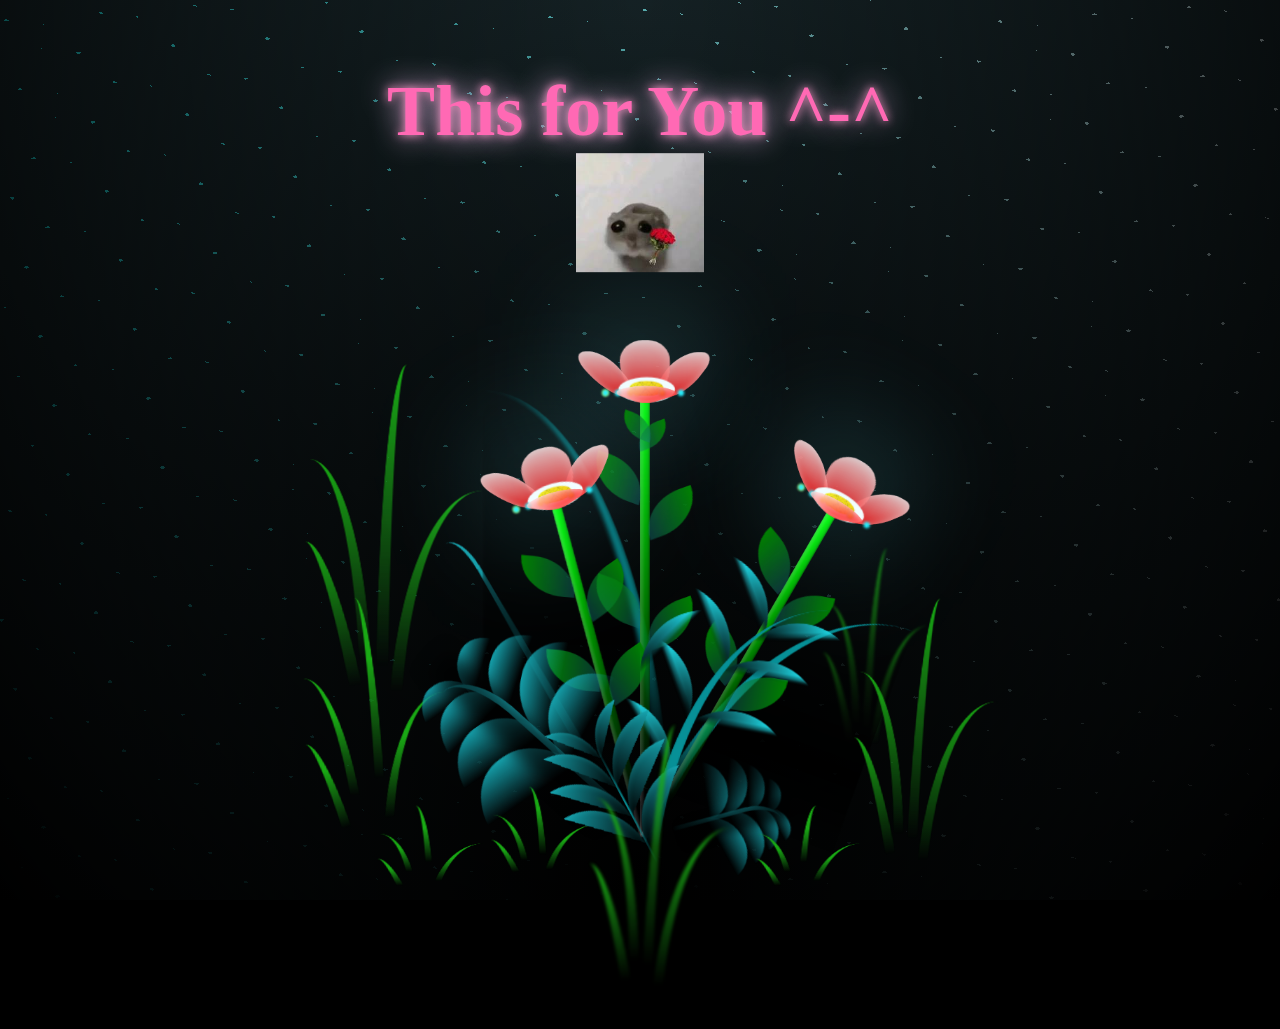
==== bunga.html @ 0c6e6a83 "langsungfinaljir" ====
<!DOCTYPE html>
<html>
<head>
  <title>fo yuh</title>
  <link rel="apple-touch-icon" sizes="180x180" href="images/apple-touch-icon.png">
  <link rel="icon" type="image/png" sizes="32x32" href="images/favicon-32x32.png">
  <link rel="icon" type="image/png" sizes="16x16" href="images/favicon-16x16.png">
  <link rel="stylesheet" href="bunga.css">
  <style>
    .text-neon {
    position: absolute;
    top: 20%;
    left: 50%;
    transform: translate(-50%, -50%);
    font-size: 8vmin;
    font-weight: bold;
    text-align: center;
    z-index: 1000;
    cursor: default; /* Mengatur cursor menjadi default */
    user-select: none;
}

.text-neon {
    position: absolute;
    top: 20%;
    left: 50%;
    transform: translate(-50%, -50%);
    font-size: 8vmin;
    font-weight: bold;
    text-align: center;
    z-index: 1000;
}

.text-neon span {
    color: #ff69b4;
    text-shadow: 0 0 10px #ff99cc, 0 0 30px #ffccff;
    animation: konslet-effect 6s infinite steps(1);
}

/* Random delay untuk setiap huruf agar lebih natural */
.text-neon span:nth-child(1) {
    animation-delay: 0.5s;
}

.text-neon span:nth-child(2) {
    animation-delay: 1s;
}

.text-neon span:nth-child(3) {
    animation-delay: 1.8s;
}

.text-neon span:nth-child(4) {
    animation-delay: 2.5s;
}

@keyframes konslet-effect {
    /* Awal, teks menyala stabil */
    0%, 30% { 
        opacity: 1; 
        text-shadow: 0 0 10px #ff99cc, 0 0 30px #ffccff; 
    }
    
    /* Konslet pertama */
    31%, 33% { 
        opacity: 0; 
        text-shadow: none; 
    }
    34%, 50% { 
        opacity: 1; 
        text-shadow: 0 0 10px #ff99cc, 0 0 30px #ffccff; 
    }
    
    /* Konslet kedua */
    51%, 53% { 
        opacity: 0; 
        text-shadow: none; 
    }
    54%, 80% { 
        opacity: 1; 
        text-shadow: 0 0 10px #ff99cc, 0 0 30px #ffccff; 
    }
    
    /* Waktu stabil, tanpa konslet */
    81%, 100% { 
        opacity: 1; 
        text-shadow: 0 0 15px #ff99cc, 0 0 30px #ffccff; 
    }
}


  #butterfly {
    height: 99.5%;
    width: 100%;
}
  </style>
  <style type="text/css">
    div {border:0px solid #FF0000;}

    .butterfly_wrapper
    {
      width:6px;
      height:6px;
      position:absolute;
      transition: all 0.05s ease-out;
    }

    .leftwings,.rightwings
    {
      position:absolute;
      width:50%;
      height:100%;
      top:0;
    }

    .leftwings
    {
      left:0;
    }

    .rightwings
    {
      right:0;
    }

    .perspective
    {
      position:relative;
      width:100%;
      height:50%;
      -webkit-perspective:100px;
      -webkit-perspective-origin:50% 50%;			
      perspective:200px;
      perspective-origin:50% 50%;
    }

    .upperwing, .lowerwing {
        /* Permalink - use to edit and share this gradient: http://colorzilla.com/gradient-editor/#FF4400+0,ff00e1+50,FF4400+100 */
        background: #2F4F7F; /* Warna biru tua untuk tema malam hari */
        background: -moz-radial-gradient(center, ellipse cover, #1A1D23 0%, #2F4F7F 50%, #1A1D23 100%); /* FF3.6-15 */
        background: -webkit-radial-gradient(center, ellipse cover, #1A1D23 0%,#2F4F7F 50%,#1A1D23 100%); /* Chrome10-25,Safari5.1-6 */
        background: radial-gradient(ellipse at center, #1A1D23 0%,#2F4F7F 50%,#1A1D23 100%); /* W3C, IE10+, FF16+, Chrome26+, Opera12+, Safari7+ */
        filter: progid:DXImageTransform.Microsoft.gradient( startColorstr='#2F4F7F', endColorstr='#2F4F7F',GradientType=1 ); /* IE6-9 fallback on horizontal gradient */
        -webkit-animation-duration: 0.3s;
        -webkit-animation-iteration-count: infinite;
        -webkit-animation-direction: alternate;
        animation-duration: 0.3s;
        animation-iteration-count: infinite;
        animation-direction: alternate;
        box-shadow: 0 0 1px #fff; /* Efek neon */
        border: 1px solid #fff;
    }
    .upperwing
    {
      position:absolute;
      width:100%;
      height:100%;
    }

    .upperwing_left
    {
      border-top-left-radius: 10%;
      border-top-right-radius: 80%;
      border-bottom-right-radius: 0%;
      border-bottom-left-radius: 30%;
      -webkit-transform-origin:100% 50%;
      transform-origin:100% 50%;
      -webkit-animation-name: movewing_left;
      animation-name: movewing_left;
    }

    .upperwing_right
    {
      border-top-left-radius: 80%;
      border-top-right-radius: 10%;
      border-bottom-right-radius: 30%;
      border-bottom-left-radius: 0%;
      -webkit-transform-origin:0% 50%;
      transform-origin:0% 50%;
      -webkit-animation-name: movewing_right;
      animation-name: movewing_right;
    }

    .lowerwing
    {
      position:absolute;
      top:0;
      width:80%;
      height:80%;
    }

    .lowerwing_left
    {
      right:0;
      border-top-left-radius: 30%;
      border-top-right-radius: 0%;
      border-bottom-right-radius: 80%;
      border-bottom-left-radius: 10%;
      -webkit-transform-origin:100% 50%;
      transform-origin:100% 50%;
      -webkit-animation-name: movewing_left;
      animation-name: movewing_left;
    }

    .lowerwing_right
    {
      left:0;
      border-top-left-radius: 0%;
      border-top-right-radius: 30%;
      border-bottom-right-radius: 10%;
      border-bottom-left-radius: 80%;
      -webkit-transform-origin:0% 50%;
      transform-origin:0% 50%;
      -webkit-animation-name: movewing_right;
      animation-name: movewing_right;
    }

    @-webkit-keyframes movewing_left{
      from {-webkit-transform:rotateX(0deg);}
      to {-webkit-transform:rotateY(65deg);}
    }
      
    @keyframes movewing_left{
      from {transform:rotateY(0deg);}
      to {transform:rotateY(65deg);}
    }

    @-webkit-keyframes movewing_right{
      from {-webkit-transform:rotateX(0deg);}
      to {-webkit-transform:rotateY(-65deg);}
    }
      
    @keyframes movewing_right{
      from {transform:rotateY(0deg);}
      to {transform:rotateY(-65deg);}
    }
  </style>
</head>

<body class="not-loaded">
  <div class="night"></div>
  <div class="text-neon">
      <span>This</span>
      <span>for</span>
      <span>You</span>
      <span>^-^</span>
      <img src="images/hamsternangis.jpg" alt="" style="width: 20%;">
    </div>
  <div class="flowers">
    <div class="flower flower--1">
      <div class="flower__leafs flower__leafs--1">
        <div class="flower__leaf flower__leaf--1"></div>
        <div class="flower__leaf flower__leaf--2"></div>
        <div class="flower__leaf flower__leaf--3"></div>
        <div class="flower__leaf flower__leaf--4"></div>
        

        <div class="flower__white-circle"></div>

        <div class="flower__light flower__light--1"></div>
        <div class="flower__light flower__light--2"></div>
        <div class="flower__light flower__light--3"></div>
        <div class="flower__light flower__light--4"></div>
        <div class="flower__light flower__light--5"></div>
        <div class="flower__light flower__light--6"></div>
        <div class="flower__light flower__light--7"></div>
        <div class="flower__light flower__light--8"></div>

      </div>
      <div class="flower__line">
        <div class="flower__line__leaf flower__line__leaf--1"></div>
        <div class="flower__line__leaf flower__line__leaf--2"></div>
        <div class="flower__line__leaf flower__line__leaf--3"></div>
        <div class="flower__line__leaf flower__line__leaf--4"></div>
        <div class="flower__line__leaf flower__line__leaf--5"></div>
        <div class="flower__line__leaf flower__line__leaf--6"></div>
      </div>
    </div>

    <div class="flower flower--2">
      <div class="flower__leafs flower__leafs--2">
        <div class="flower__leaf flower__leaf--1"></div>
        <div class="flower__leaf flower__leaf--2"></div>
        <div class="flower__leaf flower__leaf--3"></div>
        <div class="flower__leaf flower__leaf--4"></div>
        <div class="flower__white-circle"></div>

        <div class="flower__light flower__light--1"></div>
        <div class="flower__light flower__light--2"></div>
        <div class="flower__light flower__light--3"></div>
        <div class="flower__light flower__light--4"></div>
        <div class="flower__light flower__light--5"></div>
        <div class="flower__light flower__light--6"></div>
        <div class="flower__light flower__light--7"></div>
        <div class="flower__light flower__light--8"></div>

      </div>
      <div class="flower__line">
        <div class="flower__line__leaf flower__line__leaf--1"></div>
        <div class="flower__line__leaf flower__line__leaf--2"></div>
        <div class="flower__line__leaf flower__line__leaf--3"></div>
        <div class="flower__line__leaf flower__line__leaf--4"></div>
      </div>
    </div>

    <div class="flower flower--3">
      <div class="flower__leafs flower__leafs--3">
        <div class="flower__leaf flower__leaf--1"></div>
        <div class="flower__leaf flower__leaf--2"></div>
        <div class="flower__leaf flower__leaf--3"></div>
        <div class="flower__leaf flower__leaf--4"></div>
        <div class="flower__white-circle"></div>

        <div class="flower__light flower__light--1"></div>
        <div class="flower__light flower__light--2"></div>
        <div class="flower__light flower__light--3"></div>
        <div class="flower__light flower__light--4"></div>
        <div class="flower__light flower__light--5"></div>
        <div class="flower__light flower__light--6"></div>
        <div class="flower__light flower__light--7"></div>
        <div class="flower__light flower__light--8"></div>

      </div>
      <div class="flower__line">
        <div class="flower__line__leaf flower__line__leaf--1"></div>
        <div class="flower__line__leaf flower__line__leaf--2"></div>
        <div class="flower__line__leaf flower__line__leaf--3"></div>
        <div class="flower__line__leaf flower__line__leaf--4"></div>
      </div>
    </div>

    <div class="grow-ans" style="--d:1.2s">
      <div class="flower__g-long">
        <div class="flower__g-long__top"></div>
        <div class="flower__g-long__bottom"></div>
      </div>
    </div>

    <div class="growing-grass">
      <div class="flower__grass flower__grass--1">
        <div class="flower__grass--top"></div>
        <div class="flower__grass--bottom"></div>
        <div class="flower__grass__leaf flower__grass__leaf--1"></div>
        <div class="flower__grass__leaf flower__grass__leaf--2"></div>
        <div class="flower__grass__leaf flower__grass__leaf--3"></div>
        <div class="flower__grass__leaf flower__grass__leaf--4"></div>
        <div class="flower__grass__leaf flower__grass__leaf--5"></div>
        <div class="flower__grass__leaf flower__grass__leaf--6"></div>
        <div class="flower__grass__leaf flower__grass__leaf--7"></div>
        <div class="flower__grass__leaf flower__grass__leaf--8"></div>
        <div class="flower__grass__overlay"></div>
      </div>
    </div>

    <div class="growing-grass">
      <div class="flower__grass flower__grass--2">
        <div class="flower__grass--top"></div>
        <div class="flower__grass--bottom"></div>
        <div class="flower__grass__leaf flower__grass__leaf--1"></div>
        <div class="flower__grass__leaf flower__grass__leaf--2"></div>
        <div class="flower__grass__leaf flower__grass__leaf--3"></div>
        <div class="flower__grass__leaf flower__grass__leaf--4"></div>
        <div class="flower__grass__leaf flower__grass__leaf--5"></div>
        <div class="flower__grass__leaf flower__grass__leaf--6"></div>
        <div class="flower__grass__leaf flower__grass__leaf--7"></div>
        <div class="flower__grass__leaf flower__grass__leaf--8"></div>
        <div class="flower__grass__overlay"></div>
      </div>
    </div>

    <div class="grow-ans" style="--d:2.4s">
      <div class="flower__g-right flower__g-right--1">
        <div class="leaf"></div>
      </div>
    </div>

    <div class="grow-ans" style="--d:2.8s">
      <div class="flower__g-right flower__g-right--2">
        <div class="leaf"></div>
      </div>
    </div>

    <div class="grow-ans" style="--d:2.8s">
      <div class="flower__g-front">
        <div class="flower__g-front__leaf-wrapper flower__g-front__leaf-wrapper--1">
          <div class="flower__g-front__leaf"></div>
        </div>
        <div class="flower__g-front__leaf-wrapper flower__g-front__leaf-wrapper--2">
          <div class="flower__g-front__leaf"></div>
        </div>
        <div class="flower__g-front__leaf-wrapper flower__g-front__leaf-wrapper--3">
          <div class="flower__g-front__leaf"></div>
        </div>
        <div class="flower__g-front__leaf-wrapper flower__g-front__leaf-wrapper--4">
          <div class="flower__g-front__leaf"></div>
        </div>
        <div class="flower__g-front__leaf-wrapper flower__g-front__leaf-wrapper--5">
          <div class="flower__g-front__leaf"></div>
        </div>
        <div class="flower__g-front__leaf-wrapper flower__g-front__leaf-wrapper--6">
          <div class="flower__g-front__leaf"></div>
        </div>
        <div class="flower__g-front__leaf-wrapper flower__g-front__leaf-wrapper--7">
          <div class="flower__g-front__leaf"></div>
        </div>
        <div class="flower__g-front__leaf-wrapper flower__g-front__leaf-wrapper--8">
          <div class="flower__g-front__leaf"></div>
        </div>
        <div class="flower__g-front__line"></div>
      </div>
    </div>

    <div class="grow-ans" style="--d:3.2s">
      <div class="flower__g-fr">
        <div class="leaf"></div>
        <div class="flower__g-fr__leaf flower__g-fr__leaf--1"></div>
        <div class="flower__g-fr__leaf flower__g-fr__leaf--2"></div>
        <div class="flower__g-fr__leaf flower__g-fr__leaf--3"></div>
        <div class="flower__g-fr__leaf flower__g-fr__leaf--4"></div>
        <div class="flower__g-fr__leaf flower__g-fr__leaf--5"></div>
        <div class="flower__g-fr__leaf flower__g-fr__leaf--6"></div>
        <div class="flower__g-fr__leaf flower__g-fr__leaf--7"></div>
        <div class="flower__g-fr__leaf flower__g-fr__leaf--8"></div>
      </div>
    </div>

    <div class="long-g long-g--0">
      <div class="grow-ans" style="--d:3s">
        <div class="leaf leaf--0"></div>
      </div>
      <div class="grow-ans" style="--d:2.2s">
        <div class="leaf leaf--1"></div>
      </div>
      <div class="grow-ans" style="--d:3.4s">
        <div class="leaf leaf--2"></div>
      </div>
      <div class="grow-ans" style="--d:3.6s">
        <div class="leaf leaf--3"></div>
      </div>
    </div>

    <div class="long-g long-g--1">
      <div class="grow-ans" style="--d:3.6s">
        <div class="leaf leaf--0"></div>
      </div>
      <div class="grow-ans" style="--d:3.8s">
        <div class="leaf leaf--1"></div>
      </div>
      <div class="grow-ans" style="--d:4s">
        <div class="leaf leaf--2"></div>
      </div>
      <div class="grow-ans" style="--d:4.2s">
        <div class="leaf leaf--3"></div>
      </div>
    </div>

    <div class="long-g long-g--2">
      <div class="grow-ans" style="--d:4s">
        <div class="leaf leaf--0"></div>
      </div>
      <div class="grow-ans" style="--d:4.2s">
        <div class="leaf leaf--1"></div>
      </div>
      <div class="grow-ans" style="--d:4.4s">
        <div class="leaf leaf--2"></div>
      </div>
      <div class="grow-ans" style="--d:4.6s">
        <div class="leaf leaf--3"></div>
      </div>
    </div>

    <div class="long-g long-g--3">
      <div class="grow-ans" style="--d:4s">
        <div class="leaf leaf--0"></div>
      </div>
      <div class="grow-ans" style="--d:4.2s">
        <div class="leaf leaf--1"></div>
      </div>
      <div class="grow-ans" style="--d:3s">
        <div class="leaf leaf--2"></div>
      </div>
      <div class="grow-ans" style="--d:3.6s">
        <div class="leaf leaf--3"></div>
      </div>
    </div>

    <div class="long-g long-g--4">
      <div class="grow-ans" style="--d:4s">
        <div class="leaf leaf--0"></div>
      </div>
      <div class="grow-ans" style="--d:4.2s">
        <div class="leaf leaf--1"></div>
      </div>
      <div class="grow-ans" style="--d:3s">
        <div class="leaf leaf--2"></div>
      </div>
      <div class="grow-ans" style="--d:3.6s">
        <div class="leaf leaf--3"></div>
      </div>
    </div>

    <div class="long-g long-g--5">
      <div class="grow-ans" style="--d:4s">
        <div class="leaf leaf--0"></div>
      </div>
      <div class="grow-ans" style="--d:4.2s">
        <div class="leaf leaf--1"></div>
      </div>
      <div class="grow-ans" style="--d:3s">
        <div class="leaf leaf--2"></div>
      </div>
      <div class="grow-ans" style="--d:3.6s">
        <div class="leaf leaf--3"></div>
      </div>
    </div>

    <div class="long-g long-g--6">
      <div class="grow-ans" style="--d:4.2s">
        <div class="leaf leaf--0"></div>
      </div>
      <div class="grow-ans" style="--d:4.4s">
        <div class="leaf leaf--1"></div>
      </div>
      <div class="grow-ans" style="--d:4.6s">
        <div class="leaf leaf--2"></div>
      </div>
      <div class="grow-ans" style="--d:4.8s">
        <div class="leaf leaf--3"></div>
      </div>
    </div>

    <div class="long-g long-g--7">
      <div class="grow-ans" style="--d:3s">
        <div class="leaf leaf--0"></div>
      </div>
      <div class="grow-ans" style="--d:3.2s">
        <div class="leaf leaf--1"></div>
      </div>
      <div class="grow-ans" style="--d:3.5s">
        <div class="leaf leaf--2"></div>
      </div>
      <div class="grow-ans" style="--d:3.6s">
        <div class="leaf leaf--3"></div>
      </div>
    </div>
  </div>

  <script src="bunga.js"></script>
  <script>
    var kupuKupu = [];
    var x = 0;
    var y = 0;
    var size = 0;
    var rotation = 0;
    var transitiontimer;
    var wingtimer;
    var nexttimer;
    var mousePosition = {x: 0, y: 0};

    function flutter(vartimer, kupuKupuIndex) {
      var wrapper = kupuKupu[kupuKupuIndex];

      nexttimer = vartimer + (generaterandomno(-200, 200));
      nexttimer = (nexttimer < 1500 || nexttimer > 3000 ? 1500 : nexttimer);

      x += generaterandomno(-80, 80);
      y += generaterandomno(-80, 80);

      x = (x < 20 ? 30 : x);
      y = (y < 20 ? 30 : y);
      x = (x > 250 ? 240 : x);
      y = (y > 250 ? 240 : y);

      size += generaterandomno(-1, 3);
      size = (size < 6 ? 6 : size);
      size = (size > 12 ? 12 : size);

      rotation += generaterandomno(-10, 10);
      rotation = (rotation < -20 ? 0 : rotation);
      rotation = (rotation > 20 ? 0 : rotation);

      transitiontimer = generaterandomno(20, 50) / 10;

      wrapper.style.left = x + "px";
      wrapper.style.top = y + "px";
      wrapper.style.width = size + "px";
      wrapper.style.height = size + "px";
      wrapper.style.transform = "rotate(" + rotation + "deg)";
      wrapper.style.webkitTransform = "rotate(" + rotation + "deg)";
      wrapper.style.transition = "all " + transitiontimer + "s";
      wrapper.style.webkitTransition = "all " + transitiontimer + "s";

      wingtimer = generaterandomno(1, 5);
      var upperwings = wrapper.getElementsByClassName("upperwing");
      var lowerwings = wrapper.getElementsByClassName("lowerwing");

      for (var k = 0; k <= 1; k++) {
        upperwings[k].style.animationDuration = "0." + wingtimer + "s";
        upperwings[k].style.webkitAnimationDuration = "0." + wingtimer + "s";
        lowerwings[k].style.animationDuration = "0." + wingtimer + "s";
        lowerwings[k].style.webkitAnimationDuration = "0." + wingtimer + "s";
      }

      setTimeout(function() {
        flutter(nexttimer, kupuKupuIndex);
      }, vartimer);
    }

    function generaterandomno(varmin, varmax) {
      return Math.floor((Math.random() * (varmax - varmin + 1)) + varmin);
    }

    function initKupuKupu() {
      console.log("Kupu-kupu mulai dibuat!"); 
      for (var i = 0; i < 15; i++) {
        var kupuKupuWrapper = document.createElement("div");
        kupuKupuWrapper.className = "butterfly_wrapper";
        kupuKupuWrapper.style.position = "absolute";
        kupuKupuWrapper.style.left = generaterandomno(0, 300) + "px";
        kupuKupuWrapper.style.top = generaterandomno(0, 300) + "px";
        kupuKupuWrapper.style.width = generaterandomno(6, 12) + "px";
        kupuKupuWrapper.style.height = generaterandomno(6, 12) + "px";

        var leftWings = document.createElement("div");
        leftWings.className = "leftwings";

        var rightWings = document.createElement("div");
        rightWings.className = "rightwings";

        var upperWingLeft = document.createElement("div");
        upperWingLeft.className = "perspective";
        var upperWingLeftInner = document.createElement("div");
        upperWingLeftInner.className = "upperwing upperwing_left";
        upperWingLeft.appendChild(upperWingLeftInner);

        var lowerWingLeft = document.createElement("div");
        lowerWingLeft.className = "perspective";
        var lowerWingLeftInner = document.createElement("div");
        lowerWingLeftInner.className = "lowerwing lowerwing_left";
        lowerWingLeft.appendChild(lowerWingLeftInner);

        var upperWingRight = document.createElement("div");
        upperWingRight.className = "perspective";
        var upperWingRightInner = document.createElement ("div");
        upperWingRightInner.className = "upperwing upperwing_right";
        upperWingRight.appendChild(upperWingRightInner);

        var lowerWingRight = document.createElement("div");
        lowerWingRight.className = "perspective";
        var lowerWingRightInner = document.createElement("div");
        lowerWingRightInner.className = "lowerwing lowerwing_right";
        lowerWingRight.appendChild(lowerWingRightInner);

        leftWings.appendChild(upperWingLeft);
        leftWings.appendChild(lowerWingLeft);
        rightWings.appendChild(upperWingRight);
        rightWings.appendChild(lowerWingRight);

        kupuKupuWrapper.appendChild(leftWings);
        kupuKupuWrapper.appendChild(rightWings);
        document.querySelector(".night").appendChild(kupuKupuWrapper);
        kupuKupu.push(kupuKupuWrapper);
        flutter(1500, i);
      }
    }
    initKupuKupu();

    document.addEventListener("mousemove", function(event) {
      mousePosition.x = event.clientX;
      mousePosition.y = event.clientY;
    });

    function updateKupuKupu() {
      for (var i = 0; i < kupuKupu.length; i++) {
        var kupuKupuWrapper = kupuKupu[i];
        var x = mousePosition.x + Math.random() * 30 - 15;
        var y = mousePosition.y + Math.random() * 30 - 15;
        var dx = x - kupuKupuWrapper.offsetLeft;
        var dy = y - kupuKupuWrapper.offsetTop;
        var distance = Math.sqrt(dx * dx + dy * dy);
        var speed = distance /800; // kecepatan kupu-kupu

        kupuKupuWrapper.style.left = (kupuKupuWrapper.offsetLeft + dx / speed) + "px";
        kupuKupuWrapper.style.top = (kupuKupuWrapper.offsetTop + dy / speed) + "px";
      }
      requestAnimationFrame(updateKupuKupu);
    }

    updateKupuKupu();
  </script>
</body>
</html>
---- bunga.css ----
*,
*::after,
*::before {
  padding: 0;
  margin: 0;
  box-sizing: border-box;
}

:root {
  --dark-color: #000;
}

body {
  display: flex;
  align-items: flex-end;
  justify-content: center;
  min-height: 100vh;
  background-color: var(--dark-color);
  overflow: hidden;
  perspective: 1000px;
}

.night {
  position: fixed;
  left: 50%;
  top: 0;
  transform: translateX(-50%);
  width: 100%;
  height: 100%;
  background-image: radial-gradient(ellipse at top, transparent 0%, var(--dark-color)), radial-gradient(ellipse at bottom, var(--dark-color), rgba(145, 233, 255, 0.2)), repeating-linear-gradient(220deg, black 0px, black 19px, transparent 19px, transparent 22px), repeating-linear-gradient(189deg, black 0px, black 19px, transparent 19px, transparent 22px), repeating-linear-gradient(148deg, black 0px, black 19px, transparent 19px, transparent 22px), linear-gradient(90deg, #00fffa, #f0f0f0);
  display: flex;
  justify-content: center;
  align-items: center;
  flex-direction: column;
  overflow: hidden;
}

.flowers {
  position: fixed;
  transform: scale(0.7);
}

.flower {
  position: absolute;
  bottom: 10vmin;
  transform-origin: bottom center;
  z-index: 10;
  --fl-speed: 0.8s;
}
.flower--1 {
  animation: moving-flower-1 4s linear infinite;
}
.flower--1 .flower__line {
  height: 70vmin;
  animation-delay: 0.3s;
}
.flower--1 .flower__line__leaf--1 {
  animation: blooming-leaf-right var(--fl-speed) 1.6s backwards;
}
.flower--1 .flower__line__leaf--2 {
  animation: blooming-leaf-right var(--fl-speed) 1.4s backwards;
}
.flower--1 .flower__line__leaf--3 {
  animation: blooming-leaf-left var(--fl-speed) 1.2s backwards;
}
.flower--1 .flower__line__leaf--4 {
  animation: blooming-leaf-left var(--fl-speed) 1s backwards;
}
.flower--1 .flower__line__leaf--5 {
  animation: blooming-leaf-right var(--fl-speed) 1.8s backwards;
}
.flower--1 .flower__line__leaf--6 {
  animation: blooming-leaf-left var(--fl-speed) 2s backwards;
}
.flower--2 {
  left: 50%;
  transform: rotate(30deg);
  animation: moving-flower-2 4s linear infinite;
}
.flower--2 .flower__line {
  height: 60vmin;
  animation-delay: 0.8s;
}
.flower--2 .flower__line__leaf--1 {
  animation: blooming-leaf-right var(--fl-speed) 1.9s backwards;
}
.flower--2 .flower__line__leaf--2 {
  animation: blooming-leaf-right var(--fl-speed) 1.7s backwards;
}
.flower--2 .flower__line__leaf--3 {
  animation: blooming-leaf-left var(--fl-speed) 1.5s backwards;
}
.flower--2 .flower__line__leaf--4 {
  animation: blooming-leaf-left var(--fl-speed) 1.3s backwards;
}
.flower--3 {
  left: 50%;
  transform: rotate(-15deg);
  animation: moving-flower-3 4s linear infinite;
}
.flower--3 .flower__line {
  animation-delay: 0.9s;
}
.flower--3 .flower__line__leaf--1 {
  animation: blooming-leaf-right var(--fl-speed) 2.5s backwards;
}
.flower--3 .flower__line__leaf--2 {
  animation: blooming-leaf-right var(--fl-speed) 2.3s backwards;
}
.flower--3 .flower__line__leaf--3 {
  animation: blooming-leaf-left var(--fl-speed) 2.1s backwards;
}
.flower--3 .flower__line__leaf--4 {
  animation: blooming-leaf-left var(--fl-speed) 1.9s backwards;
}
.flower__leafs {
  position: relative;
  animation: blooming-flower 2s backwards;
}
.flower__leafs--1 {
  animation-delay: 1.1s;
}
.flower__leafs--2 {
  animation-delay: 1.4s;
}
.flower__leafs--3 {
  animation-delay: 1.7s;
}
.flower__leafs::after {
  content: "";
  position: absolute;
  left: 0;
  top: 0;
  transform: translate(-50%, -100%);
  width: 8vmin;
  height: 8vmin;
  background-color: #6bf0ff;
  filter: blur(10vmin);
}
.flower__leaf {
  position: absolute;
  bottom: 0;
  left: 50%;
  width: 8vmin;
  height: 11vmin;
  border-radius: 51% 49% 47% 53%/44% 45% 55% 69%;
  background-color: #ff0000; /* Ubah menjadi warna merah */
  background-image: linear-gradient(to top, #ff0000, #ffcccc); /* Ubah menjadi warna merah */
  transform-origin: bottom center;
  opacity: 0.9;
  box-shadow: inset 0 0 2vmin rgba(255, 255, 255, 0.5);
}
.flower__leaf--1 {
  transform: translate(-10%, 1%) rotateY(40deg) rotateX(-50deg);
}
.flower__leaf--2 {
  transform: translate(-50%, -4%) rotateX(40deg);
}
.flower__leaf--3 {
  transform: translate(-90%, 0%) rotateY(45deg) rotateX(50deg);
}
.flower__leaf--4 {
  width: 8vmin;
  height: 8vmin;
  transform-origin: bottom left;
  border-radius: 4vmin 10vmin 4vmin 4vmin;
  transform: translate(0%, 18%) rotateX(70deg) rotate(-43deg);
  background-image: linear-gradient(to top, #ff0000, #ffcccc); /* Ubah menjadi warna merah */
  z-index: 1;
  opacity: 0.8;
}
.flower__white-circle {
  position: absolute;
  left: -3.5vmin;
  top: -3vmin;
  width: 9vmin;
  height: 4vmin;
  border-radius: 50%;
  background-color: #fff;
}
.flower__white-circle::after {
  content: "";
  position: absolute;
  left: 50%;
  top: 45%;
  transform: translate(-50%, -50%);
  width: 60%;
  height: 60%;
  border-radius: inherit;
  background-image: repeating-linear-gradient(135deg, rgba(0, 0, 0, 0.03) 0px, rgba(0, 0, 0, 0.03) 1px, transparent 1px, transparent 12px), repeating-linear-gradient(45deg, rgba(0, 0, 0, 0.03) 0px, rgba(0, 0, 0, 0.03) 1px, transparent 1px, transparent 12px), repeating-linear-gradient(67.5deg, rgba(0, 0, 0, 0.03) 0px, rgba(0, 0, 0, 0.03) 1px, transparent 1px, transparent 12px), repeating-linear-gradient(135deg, rgba(0, 0, 0, 0.03) 0px, rgba(0, 0, 0, 0.03) 1px, transparent 1px, transparent 12px), repeating-linear-gradient(45deg, rgba(0, 0, 0, 0.03) 0px, rgba(0, 0, 0, 0.03) 1px, transparent 1px, transparent 12px), repeating-linear-gradient(112.5deg, rgba(0, 0, 0, 0.03) 0px, rgba(0, 0, 0, 0.03) 1px, transparent 1px, transparent 12px), repeating-linear-gradient(112.5deg, rgba(0, 0, 0, 0.03) 0px, rgba(0, 0, 0, 0.03) 1px, transparent 1px, transparent 12px), repeating-linear-gradient(45deg, rgba(0, 0, 0, 0.03) 0px, rgba(0, 0, 0, 0.03) 1px, transparent 1px, transparent 12px), repeating-linear-gradient(22.5deg, rgba(0, 0, 0, 0.03) 0px, rgba(0, 0, 0, 0.03) 1px, transparent 1px, transparent 12px), repeating-linear-gradient(45deg, rgba(0, 0, 0, 0.03) 0px, rgba(0, 0, 0, 0.03) 1px, transparent 1px, transparent 12px), repeating-linear-gradient(22.5deg, rgba(0, 0, 0, 0.03) 0px, rgba(0, 0, 0, 0.03) 1px, transparent 1px, transparent 12px), repeating-linear-gradient(135deg, rgba(0, 0, 0, 0.03) 0px, rgba(0, 0, 0, 0.03) 1px, transparent 1px, transparent 12px), repeating-linear-gradient(157.5deg, rgba(0, 0, 0, 0.03) 0px, rgba(0, 0, 0, 0.03) 1px, transparent 1px, transparent 12px), repeating-linear-gradient(67.5deg, rgba(0, 0, 0, 0.03) 0px, rgba(0, 0, 0, 0.03) 1px, transparent 1px, transparent 12px), repeating-linear-gradient(67.5deg, rgba(0, 0, 0, 0.03) 0px, rgba(0, 0, 0, 0.03) 1px, transparent 1px, transparent 12px), linear-gradient(90deg, #ffeb12, #ffce00);
}
.flower__line {
  height: 55vmin;
  width: 1.5vmin;
  background-image: linear-gradient(to left, rgba(0, 0, 0, 0.2), transparent, rgba(255, 255, 255, 0.2)), linear-gradient(to top, transparent 10%, #008000, #00ff00); /* Ubah menjadi warna hijau */
  box-shadow: inset 0 0 2px rgba(0, 0, 0, 0.5);
  animation: grow-flower-tree 4s backwards;
}
.flower__line__leaf {
  --w: 7vmin;
  --h: calc(var(--w) + 2vmin);
  position: absolute;
  top: 20%;
  left: 90%;
  width: var(--w);
  height: var(--h);
  border-top-right-radius: var(--h);
  border-bottom-left-radius: var(--h);
  background-image: linear-gradient(to top, rgba(20, 117, 122, 0.4), #008000); /* Ubah menjadi warna hijau */
}
.flower__line__leaf--1 {
  transform: rotate(70deg) rotateY(30deg);
}
.flower__line__leaf--2 {
  top: 45%;
  transform: rotate(70deg) rotateY(30deg);
}
.flower__line__leaf--3, .flower__line__leaf--4, .flower__line__leaf--6 {
  border-top-right-radius: 0;
  border-bottom-left-radius: 0;
  border-top-left-radius: var(--h);
  border-bottom-right-radius: var(--h);
  left: -460%;
  top: 12%;
  transform: rotate(-70deg) rotateY(30deg);
}
.flower__line__leaf--4 {
  top: 40%;
}
.flower__line__leaf--5 {
  top: 0;
  transform-origin: left;
  transform: rotate(70deg) rotateY(30deg) scale(0.6);
}
.flower__line__leaf--6 {
  top: -2%;
  left: -450%;
  transform-origin: right;
  transform: rotate(-70deg) rotateY(30deg) scale(0.6);
}
.flower__light {
  position: absolute;
  bottom: 0vmin;
  width: 1vmin;
  height: 1vmin;
  background-color: #fffb00;
  border-radius: 50%;
  filter: blur(0.2vmin);
  animation: light-ans 4s linear infinite backwards;
}
.flower__light:nth-child(odd) {
  background-color: #23f0ff;
}
.flower__light--1 {
  left: -2vmin;
  animation-delay: 1s;
}
.flower__light--2 {
  left: 3vmin;
  animation-delay: 0.5s;
}
.flower__light--3 {
  left: -6vmin;
  animation-delay: 0.3s;
}
.flower__light--4 {
  left: 6vmin;
  animation-delay: 0.9s;
}
.flower__light--5 {
  left: -1vmin;
  animation-delay: 1.5s;
}
.flower__light--6 {
  left: -4vmin;
  animation-delay: 3s;
}
.flower__light--7 {
  left: 3vmin;
  animation-delay: 2s;
}
.flower__light--8 {
  left: -6vmin;
  animation-delay: 3.5s;
}
.flower__grass {
  --c: #159faa;
  --line-w: 1.5vmin;
  position: absolute;
  bottom: 12vmin;
  left: -7vmin;
  display: flex;
  flex-direction: column;
  align-items: flex-end;
  z-index: 20;
  transform-origin: bottom center;
  transform: rotate(-48deg) rotateY(40deg);
}
.flower__grass--1 {
  animation: moving-grass 2s linear infinite;
}
.flower__grass--2 {
  left: 2vmin;
  bottom: 10vmin;
  transform: scale(0.5) rotate(75deg) rotateX(10deg) rotateY(-200deg);
  opacity: 0.8;
  z-index: 0;
  animation: moving-grass--2 1.5s linear infinite;
}
.flower__grass--top {
  width: 7vmin;
  height: 10vmin;
  border-top-right-radius: 100%;
  border-right: var(--line-w) solid var(--c);
  transform-origin: bottom center;
  transform: rotate(-2deg);
}
.flower__grass--bottom {
  margin-top: -2px;
  width: var(--line-w);
  height: 25vmin;
  background-image: linear-gradient(to top, transparent, var(--c));
}
.flower__grass__leaf {
  --size: 10vmin;
  position: absolute;
  width: calc(var(--size) * 2.1);
  height: var(--size);
  border-top-left-radius: var(--size);
  border-top-right-radius: var(--size);
  background-image: linear-gradient(to top, transparent, transparent 30%, var(--c));
  z-index: 100;
}
.flower__grass__leaf--1 {
  top: -6%;
  left: 30%;
  --size: 6vmin;
  transform: rotate(-20deg);
  animation: growing-grass-ans--1 2s 2.6s backwards;
}
@keyframes growing-grass-ans--1 {
  0% {
    transform-origin: bottom left;
    transform: rotate(-20deg) scale(0);
  }
}
.flower__grass__leaf--2 {
  top: -5%;
  left: -110%;
  --size: 6vmin;
  transform: rotate(10deg);
  animation: growing-grass-ans--2 2s 2.4s linear backwards;
}
@keyframes growing-grass-ans--2 {
  0% {
    transform-origin: bottom right;
    transform: rotate(10deg) scale(0);
  }
}
.flower__grass__leaf--3 {
  top: 5%;
  left: 60%;
  --size: 8vmin;
  transform: rotate(-18deg) rotateX(-20deg);
  animation: growing-grass-ans--3 2s 2.2s linear backwards;
}
@keyframes growing-grass-ans--3 {
  0% {
    transform-origin: bottom left;
    transform: rotate(-18deg) rotateX(-20deg) scale(0);
  }
}
.flower__grass__leaf--4 {
  top: 6%;
  left: -135%;
  --size: 8vmin;
  transform: rotate(2deg);
  animation: growing-grass-ans--4 2s 2s linear backwards;
}
@keyframes growing-grass-ans--4 {
  0% {
    transform-origin: bottom right;
    transform: rotate(2deg) scale(0);
  }
}
.flower__grass__leaf--5 {
  top: 20%;
  left: 60%;
  --size: 10vmin;
  transform: rotate(-24deg) rotateX(-20deg);
  animation: growing-grass-ans--5 2s 1.8s linear backwards;
}
@keyframes growing-grass-ans--5 {
  0% {
    transform-origin: bottom left;
    transform: rotate(-24deg) rotateX(-20deg) scale(0);
  }
}
.flower__grass__leaf--6 {
  top: 22%;
  left: -180%;
  --size: 10vmin;
  transform: rotate(10deg);
  animation: growing-grass-ans--6 2s 1.6s linear backwards;
}
@keyframes growing-grass-ans--6 {
  0% {
    transform-origin: bottom right;
    transform: rotate(10deg) scale(0);
  }
}
.flower__grass__leaf--7 {
  top: 39%;
  left: 70%;
  --size: 10vmin;
  transform: rotate(-10deg);
  animation: growing-grass-ans--7 2s 1.4s linear backwards;
}
@keyframes growing-grass-ans--7 {
  0% {
    transform-origin: bottom left;
    transform: rotate(-10deg) scale(0);
  }
}
.flower__grass__leaf--8 {
  top: 40%;
  left: -215%;
  --size: 11vmin;
  transform: rotate(10deg);
  animation: growing-grass-ans--8 2s 1.2s linear backwards;
}
@keyframes growing-grass-ans--8 {
  0% {
    transform-origin: bottom right;
    transform: rotate(10deg) scale(0);
  }
}
.flower__grass__overlay {
  position: absolute;
  top: -10%;
  right: 0%;
  width: 100%;
  height: 100%;
  background-color: rgba(0, 0, 0, 0.6);
  filter: blur(1.5vmin);
  z-index: 100;
}
.flower__g-long {
  --w: 2vmin;
  --h: 6vmin;
  --c: #159faa;
  position: absolute;
  bottom: 10vmin;
  left: -3vmin;
  transform-origin: bottom center;
  transform: rotate(-30deg) rotateY(-20deg);
  display: flex;
  flex-direction: column;
  align-items: flex-end;
  animation: flower-g-long-ans 3s linear infinite;
}
@keyframes flower-g-long-ans {
  0%, 100% {
    transform: rotate(-30deg) rotateY(-20deg);
  }
  50% {
    transform: rotate(-32deg) rotateY(-20deg);
  }
}
.flower__g-long__top {
  top: calc(var(--h) * -1);
  width: calc(var(--w) + 1vmin);
  height: var(--h);
  border-top-right-radius: 100%;
  border-right: 0.7vmin solid var(--c);
  transform: translate(-0.7vmin, 1vmin);
}
.flower__g-long__bottom {
  width: var(--w);
  height: 50vmin;
  transform-origin: bottom center;
  background-image: linear-gradient(to top, transparent 30%, var(--c));
  box-shadow: inset 0 0 2px rgba(0, 0, 0, 0.5);
  clip-path: polygon(35% 0, 65% 1%, 100% 100%, 0% 100%);
}
.flower__g-right {
  position: absolute;
  bottom: 6vmin;
  left: -2vmin;
  transform-origin: bottom left;
  transform: rotate(20deg);
}
.flower__g-right .leaf {
  width: 30vmin;
  height: 50vmin;
  border-top-left-radius: 100%;
  border-left: 2vmin solid #079097;
  background-image: linear-gradient(to bottom, transparent, var(--dark-color) 60%);
  mask-image: linear-gradient(to top, transparent 25%, #079097 50%);
}
.flower__g-right--1 {
  animation: flower-g-right-ans 2.5s linear infinite;
}
.flower__g-right--2 {
  left: 5vmin;
  transform: rotateY(-180deg);
  animation: flower-g-right-ans--2 3s linear infinite;
}
.flower__g-right--2 .leaf {
  height: 75vmin;
  filter: blur(0.3vmin);
  opacity: 0.8;
}
@keyframes flower-g-right-ans {
  0%, 100% {
    transform: rotate(20deg);
  }
  50% {
    transform: rotate(24deg) rotateX(-20deg);
  }
}
@keyframes flower-g-right-ans--2 {
  0%, 100% {
    transform: rotateY(-180deg) rotate(0deg) rotateX(-20deg);
  }
  50% {
    transform: rotateY(-180deg) rotate(6deg) rotateX(-20deg);
  }
}
.flower__g-front {
  position: absolute;
  bottom: 6vmin;
  left: 2.5vmin;
  z-index: 100;
  transform-origin: bottom center;
  transform: rotate(-28deg) rotateY(30deg) scale(1.04);
  animation: flower__g-front-ans 2s linear infinite;
}
@keyframes flower__g-front-ans {
  0%, 100% {
    transform: rotate(-28deg) rotateY(30deg) scale(1.04);
  }
  50% {
    transform: rotate(-35deg) rotateY(40deg) scale(1.04);
  }
}
.flower__g-front__line {
  width: 0.3vmin;
  height: 20vmin;
  background-image: linear-gradient(to top, transparent, #079097, transparent 100%);
  position: relative;
}
.flower__g-front__leaf-wrapper {
  position: absolute;
  top: 0;
  left: 0;
  transform-origin: bottom left;
  transform: rotate(10deg);
}
.flower__g-front__leaf-wrapper:nth-child(even) {
  left: 0vmin;
  transform: rotateY(-180deg) rotate(5deg);
  animation: flower__g-front__leaf-left-ans 1s ease-in backwards;
}
.flower__g-front__leaf-wrapper:nth-child(odd) {
  animation: flower__g-front__leaf-ans 1s ease-in backwards;
}
.flower__g-front__leaf-wrapper--1 {
  top: -8vmin;
  transform: scale(0.7);
  animation: flower__g-front__leaf-ans 1s 5.5s ease-in backwards !important;
}
.flower__g-front__leaf-wrapper--2 {
  top: -8vmin;
  transform: rotateY(-180deg) scale(0.7) !important;
  animation: flower__g-front__leaf-left-ans-2 1s 4.6s ease-in backwards !important;
}
.flower__g-front__leaf-wrapper--3 {
  top: -3vmin;
  animation: flower__g-front__leaf-ans 1s 4.6s ease-in backwards;
}
.flower__g-front__leaf-wrapper--4 {
  top: -3vmin;
  transform: rotateY(-180deg) scale(0.9) !important;
  animation: flower__g-front__leaf-left-ans-2 1s 4.6s ease-in backwards !important;
}
@keyframes flower__g-front__leaf-left-ans-2 {
  0% {
    transform: rotateY(-180deg) scale(0);
  }
}
.flower__g-front__leaf-wrapper--5, .flower__g-front__leaf-wrapper--6 {
  top: 2vmin;
}
.flower__g-front__leaf-wrapper--7, .flower__g-front__leaf-wrapper--8 {
  top: 6.5vmin;
}
.flower__g-front__leaf-wrapper--2 {
  animation-delay: 5.2s !important;
}
.flower__g-front__leaf-wrapper--3 {
  animation-delay: 4.9s !important;
}
.flower__g-front__leaf-wrapper--5 {
  animation-delay: 4.3s !important;
}
.flower__g-front__leaf-wrapper--6 {
  animation-delay: 4.1s !important;
}
.flower__g-front__leaf-wrapper--7 {
  animation-delay: 3.8s !important;
}
.flower__g-front__leaf-wrapper--8 {
  animation-delay: 3.5s !important;
}
@keyframes flower__g-front__leaf-ans {
  0% {
    transform: rotate(10deg) scale(0);
  }
}
@keyframes flower__g-front__leaf-left-ans {
  0% {
    transform: rotateY(-180deg) rotate(5deg) scale(0);
  }
}
.flower__g-front__leaf {
  width: 10vmin;
  height: 10vmin;
  border-radius: 100% 0% 0% 100%/100% 100% 0% 0%;
  box-shadow: inset 0 2px 1vmin rgba(44, 238, 252, 0.2);
  background-image: linear-gradient(to bottom left, transparent, var(--dark-color)), linear-gradient(to bottom right, #159faa 50%, transparent 50%, transparent);
  -webkit-mask-image: linear-gradient(to bottom right, #159faa 50%, transparent 50%, transparent);
  mask-image: linear-gradient(to bottom right, #159faa 50%, transparent 50%, transparent);
}
.flower__g-fr {
  position: absolute;
  bottom: -4vmin;
  left: vmin;
  transform-origin: bottom left;
  z-index: 10;
  animation: flower__g-fr-ans 2s linear infinite;
}
@keyframes flower__g-fr-ans {
  0%, 100% {
    transform: rotate(2deg);
  }
  50% {
    transform: rotate(4deg);
  }
}
.flower__g-fr .leaf {
  width: 30vmin;
  height: 50vmin;
  border-top-left-radius: 100%;
  border-left: 2vmin solid #079097;
  mask-image: linear-gradient(to top, transparent 25%, #079097 50%);
  position: relative;
  z-index: 1;
}
.flower__g-fr__leaf {
  position: absolute;
  top: 0;
  left: 0;
  width: 10vmin;
  height: 10vmin;
  border-radius: 100% 0% 0% 100%/100% 100% 0% 0%;
  box-shadow: inset 0 2px 1vmin rgba(44, 238, 252, 0.2);
  background-image: linear-gradient(to bottom left, transparent, var(--dark-color) 98%), linear-gradient(to bottom right, #23f0ff 45%, transparent 50%, transparent);
  mask-image: linear-gradient(135deg, #159faa 40%, transparent 50%, transparent);
}
.flower__g-fr__leaf--1 {
  left: 20vmin;
  transform: rotate(45deg);
  animation: flower__g-fr-leaft-ans-1 0.5s 5.2s linear backwards;
}
@keyframes flower__g-fr-leaft-ans-1 {
  0% {
    transform-origin: left;
    transform: rotate(45deg) scale(0);
  }
}
.flower__g-fr__leaf--2 {
  left: 12vmin;
  top: -7vmin;
  transform: rotate(25deg) rotateY(-180deg);
  animation: flower__g-fr-leaft-ans-6 0.5s 5s linear backwards;
}
.flower__g-fr__leaf--3 {
  left: 15vmin;
  top: 6vmin;
  transform: rotate(55deg);
  animation: flower__g-fr-leaft-ans-5 0.5s 4.8s linear backwards;
}
.flower__g-fr__leaf--4 {
  left: 6vmin;
  top: -2vmin;
  transform: rotate(25deg) rotateY(-180deg);
  animation: flower__g-fr-leaft-ans-6 0.5s 4.6s linear backwards;
}
.flower__g-fr__leaf--5 {
  left: 10vmin;
  top: 14vmin;
  transform: rotate(55deg);
  animation: flower__g-fr-leaft-ans-5 0.5s 4.4s linear backwards;
}
@keyframes flower__g-fr-leaft-ans-5 {
  0% {
    transform-origin: left;
    transform: rotate(55deg) scale(0);
  }
}
.flower__g-fr__leaf--6 {
  left: 0vmin;
  top: 6vmin;
  transform: rotate(25deg) rotateY(-180deg);
  animation: flower__g-fr-leaft-ans-6 0.5s 4.2s linear backwards;
}
@keyframes flower__g-fr-leaft-ans-6 {
  0% {
    transform-origin: right;
    transform: rotate(25deg) rotateY(-180deg) scale(0);
  }
}
.fl 
ower__g-fr__leaf--7 {
  left: 5vmin;
  top: 22vmin;
  transform: rotate(45deg);
  animation: flower__g-fr-leaft-ans-7 0.5s 4s linear backwards;
}
@keyframes flower__g-fr-leaft-ans-7 {
  0% {
    transform-origin: left;
    transform: rotate(45deg) scale(0);
  }
}
.flower__g-fr__leaf--8 {
  left: -4vmin;
  top: 15vmin;
  transform: rotate(15deg) rotateY(-180deg);
  animation: flower__g-fr-leaft-ans-8 0.5s 3.8s linear backwards;
}
@keyframes flower__g-fr-leaft-ans-8 {
  0% {
    transform-origin: right;
    transform: rotate(15deg) rotateY(-180deg) scale(0);
  }
}

.long-g {
  position: absolute;
  bottom: 25vmin;
  left: -42vmin;
  transform-origin: bottom left;
}
.long-g--1 {
  bottom: 0vmin;
  transform: scale(0.8) rotate(-5deg);
}
.long-g--1 .leaf {
mask-image: linear-gradient(to top, transparent 40%, #079097 80%) !important;
}
.long-g--1 .leaf--1 {
  --w: 5vmin;
  --h: 60vmin;
  left: -2vmin;
  transform: rotate(3deg) rotateY(-180deg);
}
.long-g--2, .long-g--3 {
  bottom: -3vmin;
  left: -35vmin;
  transform-origin: center;
  transform: scale(0.6) rotateX(60deg);
}
.long-g--2 .leaf, .long-g--3 .leaf {
  mask-image: linear-gradient(to top, transparent 50%, #079097 80%) !important;
}
.long-g--2 .leaf--1, .long-g--3 .leaf--1 {
  left: -1vmin;
  transform: rotateY(-180deg);
}
.long-g--3 {
  left: -17vmin;
  bottom: 0vmin;
}
.long-g--3 .leaf {
  mask-image: linear-gradient(to top, transparent 40%, #079097 80%) !important;
}
.long-g--4 {
  left: 25vmin;
  bottom: -3vmin;
  transform-origin: center;
  transform: scale(0.6) rotateX(60deg);
}
.long-g--4 .leaf {
  mask-image: linear-gradient(to top, transparent 50%, #079097 80%) !important;
}
.long-g--5 {
  left: 42vmin;
  bottom: 0vmin;
  transform: scale(0.8) rotate(2deg);
}
.long-g--6 {
  left: 0vmin;
  bottom: -20vmin;
  z-index: 100;
  filter: blur(0.3vmin);
  transform: scale(0.8) rotate(2deg);
}
.long-g--7 {
  left: 35vmin;
  bottom: 20vmin;
  z-index: -1;
  filter: blur(0.3vmin);
  transform: scale(0.6) rotate(2deg);
  opacity: 0.7;
}
.long-g .leaf {
  --w: 15vmin;
  --h: 40vmin;
  --c: #1aaa15;
  position: absolute;
  bottom: 0;
  width: var(--w);
  height: var(--h);
  border-top-left-radius: 100%;
  border-left: 2vmin solid var(--c);
  mask-image: linear-gradient(to top, transparent 20%, var(--dark-color));
  transform-origin: bottom center;
}
.long-g .leaf--0 {
  left: 2vmin;
  animation: leaf-ans-1 4s linear infinite;
}
.long-g .leaf--1 {
  --w: 5vmin;
  --h: 60vmin;
  animation: leaf-ans-1 4s linear infinite;
}
.long-g .leaf--2 {
  --w: 10vmin;
  --h: 40vmin;
  left: -0.5vmin;
  bottom: 5vmin;
  transform-origin: bottom left;
  transform: rotateY(-180deg);
  animation: leaf-ans-2 3s linear infinite;
}
.long-g .leaf--3 {
  --w: 5vmin;
  --h:  30vmin;
  left: -1vmin;
  bottom: 3.2vmin;
  transform-origin: bottom left;
  transform: rotate(-10deg) rotateY(-180deg);
  animation: leaf-ans-3 3s linear infinite;
}

@keyframes leaf-ans-1 {
  0%, 100% {
    transform: rotate(-5deg) scale(1);
  }
  50% {
    transform: rotate(5deg) scale(1.1);
  }
}
@keyframes leaf-ans-2 {
  0%, 100% {
    transform: rotateY(-180deg) rotate(5deg);
  }
  50% {
    transform: rotateY(-180deg) rotate(0deg) scale(1.1);
  }
}
@keyframes leaf-ans-3 {
  0%, 100% {
    transform: rotate(-10deg) rotateY(-180deg);
  }
  50% {
    transform: rotate(-20deg) rotateY(-180deg);
  }
}
.grow-ans {
  animation: grow-ans 2s var(--d) backwards;
}

@keyframes grow-ans {
  0% {
    transform: scale(0);
    opacity: 0;
  }
}
@keyframes light-ans {
  0% {
    opacity: 0;
    transform: translateY(0vmin);
  }
  25% {
    opacity: 1;
    transform: translateY(-5vmin) translateX(-2vmin);
  }
  50% {
    opacity: 1;
    transform: translateY(-15vmin) translateX(2vmin);
    filter: blur(0.2vmin);
  }
  75% {
    transform: translateY(-20vmin) translateX(-2vmin);
    filter: blur(0.2vmin);
  }
  100% {
    transform: translateY(-30vmin);
    opacity: 0;
    filter: blur(1vmin);
  }
}
@keyframes moving-flower-1 {
  0%, 100% {
    transform: rotate(2deg);
  }
  50% {
    transform: rotate(-2deg);
  }
}
@keyframes moving-flower-2 {
  0%, 100% {
    transform: rotate(18deg);
  }
  50% {
    transform: rotate(14deg);
  }
}
@keyframes moving-flower-3 {
  0%, 100% {
    transform: rotate(-18deg);
  }
  50% {
    transform: rotate(-20deg) rotateY(-10deg);
  }
}
@keyframes blooming-leaf-right {
  0% {
    transform-origin: left;
    transform: rotate(70deg) rotateY(30deg) scale(0);
  }
}
@keyframes blooming-leaf-left {
  0% {
    transform-origin: right;
    transform: rotate(-70deg) rotateY(30deg) scale(0);
  }
}
@keyframes grow-flower-tree {
  0% {
    height: 0;
    border-radius: 1vmin;
  }
}
@keyframes blooming-flower {
  0% {
    transform: scale(0);
  }
}
@keyframes moving-grass {
  0%, 100% {
    transform: rotate(-48deg) rotateY(40deg);
  }
  50% {
    transform: rotate(-50deg) rotateY(40deg);
  }
}
@keyframes moving-grass--2 {
  0%, 100% {
    transform: scale(0.5) rotate(75deg) rotateX(10deg) rotateY(-200deg);
  }
  50% {
    transform: scale(0.5) rotate(79deg) rotateX(10deg) rotateY(-200deg);
  }
}
.growing-grass {
  animation: growing-grass-ans 1s 2s backwards;
}

@keyframes growing-grass-ans {
  0% {
    transform: scale(0);
  }
}
.not-loaded * {
  animation-play-state: paused !important;
}
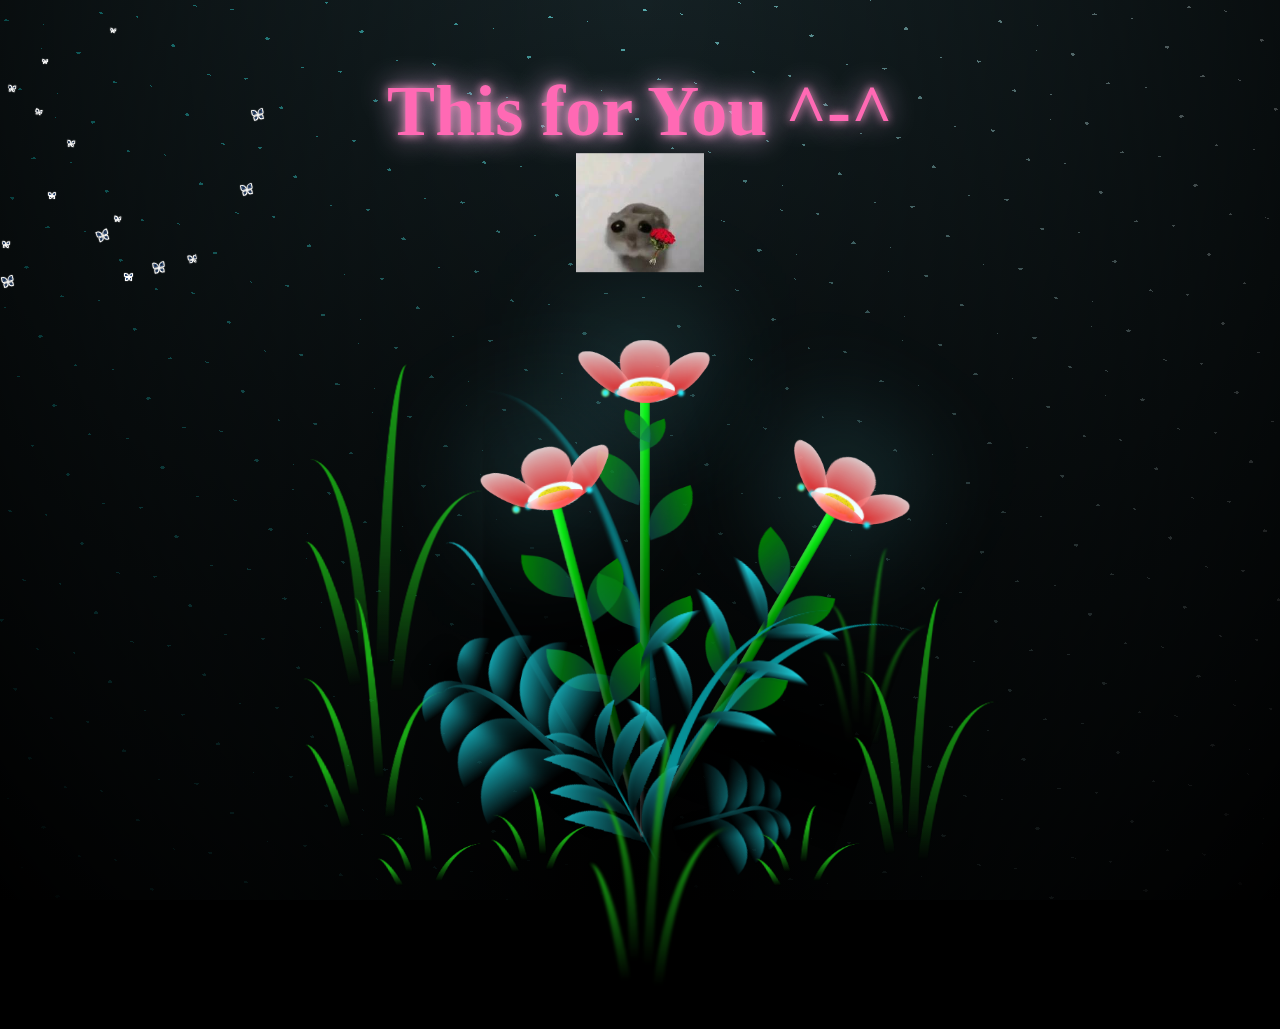
==== commit 184f8597: "gajadi pinal :(" ====
--- a/bunga.html
+++ b/bunga.html
@@ -2,6 +2,7 @@
 <html>
 <head>
   <title>fo yuh</title>
+  <meta name="viewport" content="width=device-width, initial-scale=1.0, maximum-scale=1.0, user-scalable=no">
   <link rel="apple-touch-icon" sizes="180x180" href="images/apple-touch-icon.png">
   <link rel="icon" type="image/png" sizes="32x32" href="images/favicon-32x32.png">
   <link rel="icon" type="image/png" sizes="16x16" href="images/favicon-16x16.png">
--- a/bunga.css
+++ b/bunga.css
@@ -988,4 +988,34 @@
 }
 .not-loaded * {
   animation-play-state: paused !important;
+}
+@media only screen and (max-width: 768px) {
+  .flower {
+    transform: scale(1); /* Skala lebih besar untuk mobile */
+  }
+
+  .flower__line {
+    height: 80vmin; /* Batang lebih tinggi */
+  }
+
+  .flower__leaf {
+    width: 15vmin; /* Daun lebih besar */
+    height: 20vmin;
+  }
+}
+
+/* Penyesuaian untuk perangkat mobile kecil (lebar layar <= 480px) */
+@media only screen and (max-width: 480px) {
+  .flower {
+    transform: scale(1.2); /* Skala lebih besar lagi untuk mobile kecil */
+  }
+
+  .flower__line {
+    height: 80vmin; /* Batang lebih tinggi lagi */
+  }
+
+  .flower__leaf {
+    width: 15vmin; /* Daun lebih besar lagi */
+    height: 20vmin;
+  }
 }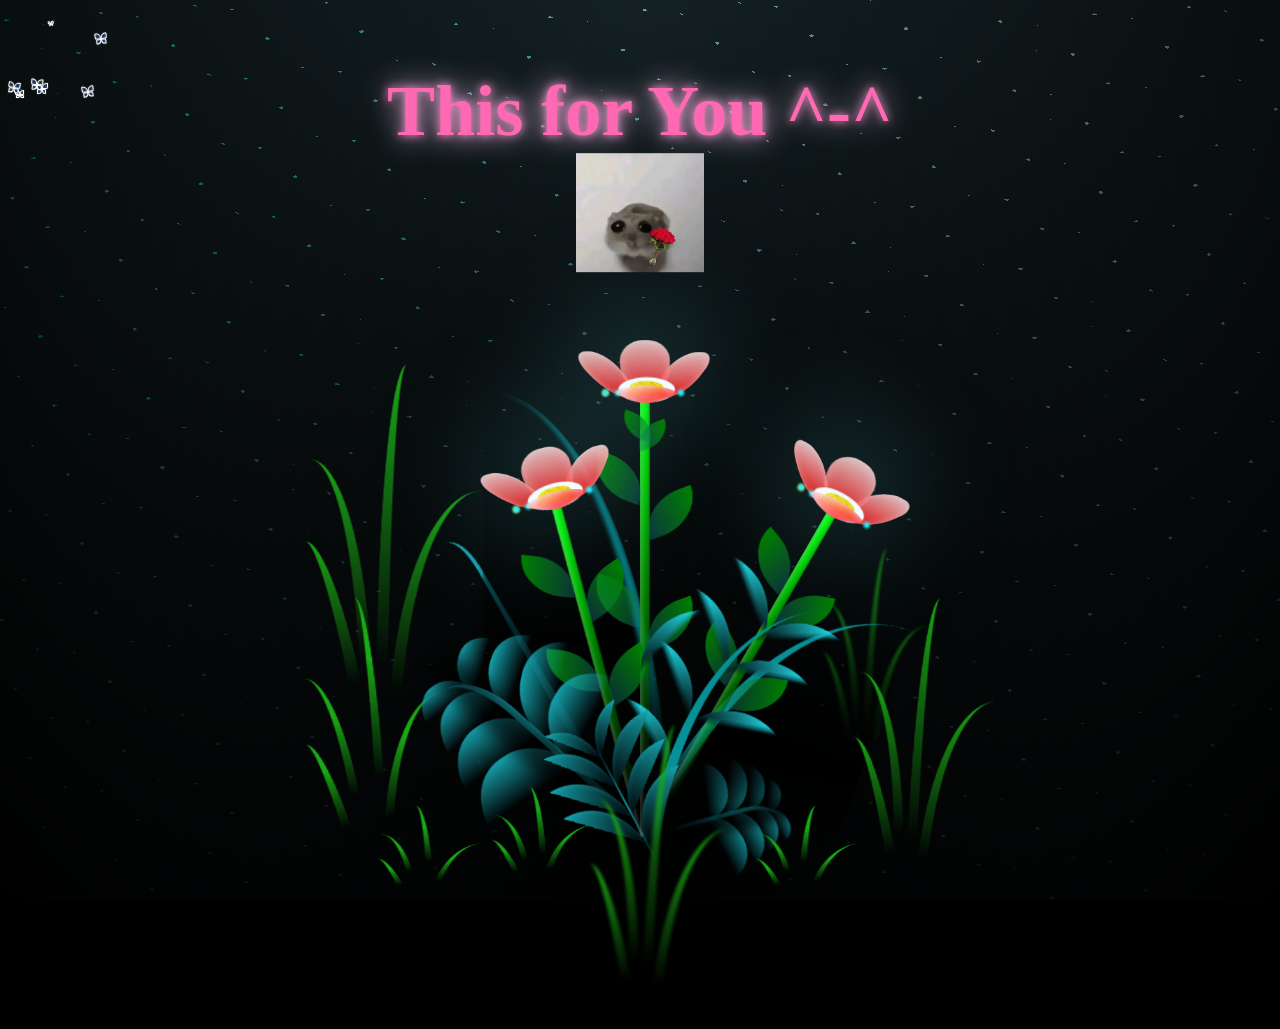
==== commit 93791ac1: "hih" ====
--- a/bunga.html
+++ b/bunga.html
@@ -613,7 +613,7 @@
 
     function initKupuKupu() {
       console.log("Kupu-kupu mulai dibuat!"); 
-      for (var i = 0; i < 15; i++) {
+      for (var i = 0; i < 10; i++) {
         var kupuKupuWrapper = document.createElement("div");
         kupuKupuWrapper.className = "butterfly_wrapper";
         kupuKupuWrapper.style.position = "absolute";
--- a/bunga.css
+++ b/bunga.css
@@ -990,7 +990,9 @@
   animation-play-state: paused !important;
 }
 @media only screen and (max-width: 768px) {
-  .flower {
+  .not-loaded {
+    margin-bottom: 100px;
+  }  .flower {
     transform: scale(1); /* Skala lebih besar untuk mobile */
   }
 
